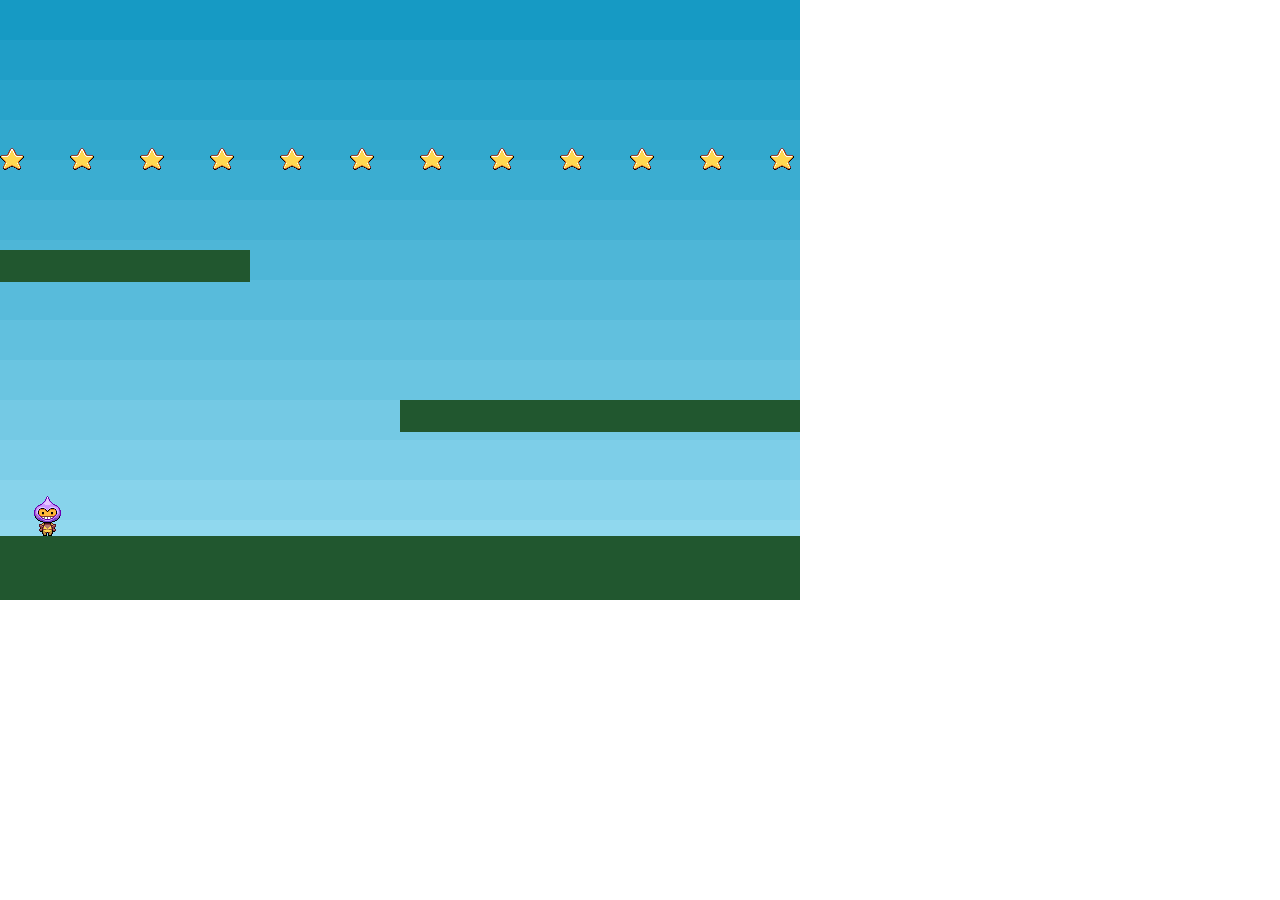
==== phaser_tutorial_02/part8.html @ d8b0a282 "Added phaser tutorial" ====
<!doctype html> 
<html lang="en"> 
<head> 
	<meta charset="UTF-8" />
    <title>Phaser - Making your first game, part 8</title>
	<script type="text/javascript" src="js/phaser.min.js"></script>
    <style type="text/css">
        body {
            margin: 0;
        }
    </style>
</head>
<body>

<script type="text/javascript">

var game = new Phaser.Game(800, 600, Phaser.AUTO, '', { preload: preload, create: create, update: update });

function preload() {

    game.load.image('sky', 'assets/sky.png');
    game.load.image('ground', 'assets/platform.png');
    game.load.image('star', 'assets/star.png');
    game.load.spritesheet('dude', 'assets/dude.png', 32, 48);

}

var player;
var platforms;
var cursors;

var stars;

function create() {

    //  We're going to be using physics, so enable the Arcade Physics system
    game.physics.startSystem(Phaser.Physics.ARCADE);

    //  A simple background for our game
    game.add.sprite(0, 0, 'sky');

    //  The platforms group contains the ground and the 2 ledges we can jump on
    platforms = game.add.group();

    //  We will enable physics for any object that is created in this group
    platforms.enableBody = true;

    // Here we create the ground.
    var ground = platforms.create(0, game.world.height - 64, 'ground');

    //  Scale it to fit the width of the game (the original sprite is 400x32 in size)
    ground.scale.setTo(2, 2);

    //  This stops it from falling away when you jump on it
    ground.body.immovable = true;

    //  Now let's create two ledges
    var ledge = platforms.create(400, 400, 'ground');
    ledge.body.immovable = true;

    ledge = platforms.create(-150, 250, 'ground');
    ledge.body.immovable = true;

    // The player and its settings
    player = game.add.sprite(32, game.world.height - 150, 'dude');

    //  We need to enable physics on the player
    game.physics.arcade.enable(player);

    //  Player physics properties. Give the little guy a slight bounce.
    player.body.bounce.y = 0.2;
    player.body.gravity.y = 300;
    player.body.collideWorldBounds = true;

    //  Our two animations, walking left and right.
    player.animations.add('left', [0, 1, 2, 3], 10, true);
    player.animations.add('right', [5, 6, 7, 8], 10, true);

    //  Finally some stars to collect
    stars = game.add.group();

    //  We will enable physics for any star that is created in this group
    stars.enableBody = true;

    //  Here we'll create 12 of them evenly spaced apart
    for (var i = 0; i < 12; i++)
    {
        //  Create a star inside of the 'stars' group
        var star = stars.create(i * 70, 0, 'star');

        //  Let gravity do its thing
        star.body.gravity.y = 300;

        //  This just gives each star a slightly random bounce value
        star.body.bounce.y = 0.7 + Math.random() * 0.2;
    }

    //  Our controls.
    cursors = game.input.keyboard.createCursorKeys();
    
}

function update() {

    //  Collide the player and the stars with the platforms
    game.physics.arcade.collide(player, platforms);
    game.physics.arcade.collide(stars, platforms);

    //  Checks to see if the player overlaps with any of the stars, if he does call the collectStar function
    game.physics.arcade.overlap(player, stars, collectStar, null, this);

    //  Reset the players velocity (movement)
    player.body.velocity.x = 0;

    if (cursors.left.isDown)
    {
        //  Move to the left
        player.body.velocity.x = -150;

        player.animations.play('left');
    }
    else if (cursors.right.isDown)
    {
        //  Move to the right
        player.body.velocity.x = 150;

        player.animations.play('right');
    }
    else
    {
        //  Stand still
        player.animations.stop();

        player.frame = 4;
    }
    
    //  Allow the player to jump if they are touching the ground.
    if (cursors.up.isDown && player.body.touching.down)
    {
        player.body.velocity.y = -350;
    }

}

function collectStar (player, star) {
    
    // Removes the star from the screen
    star.kill();

}

</script>

</body>
</html>
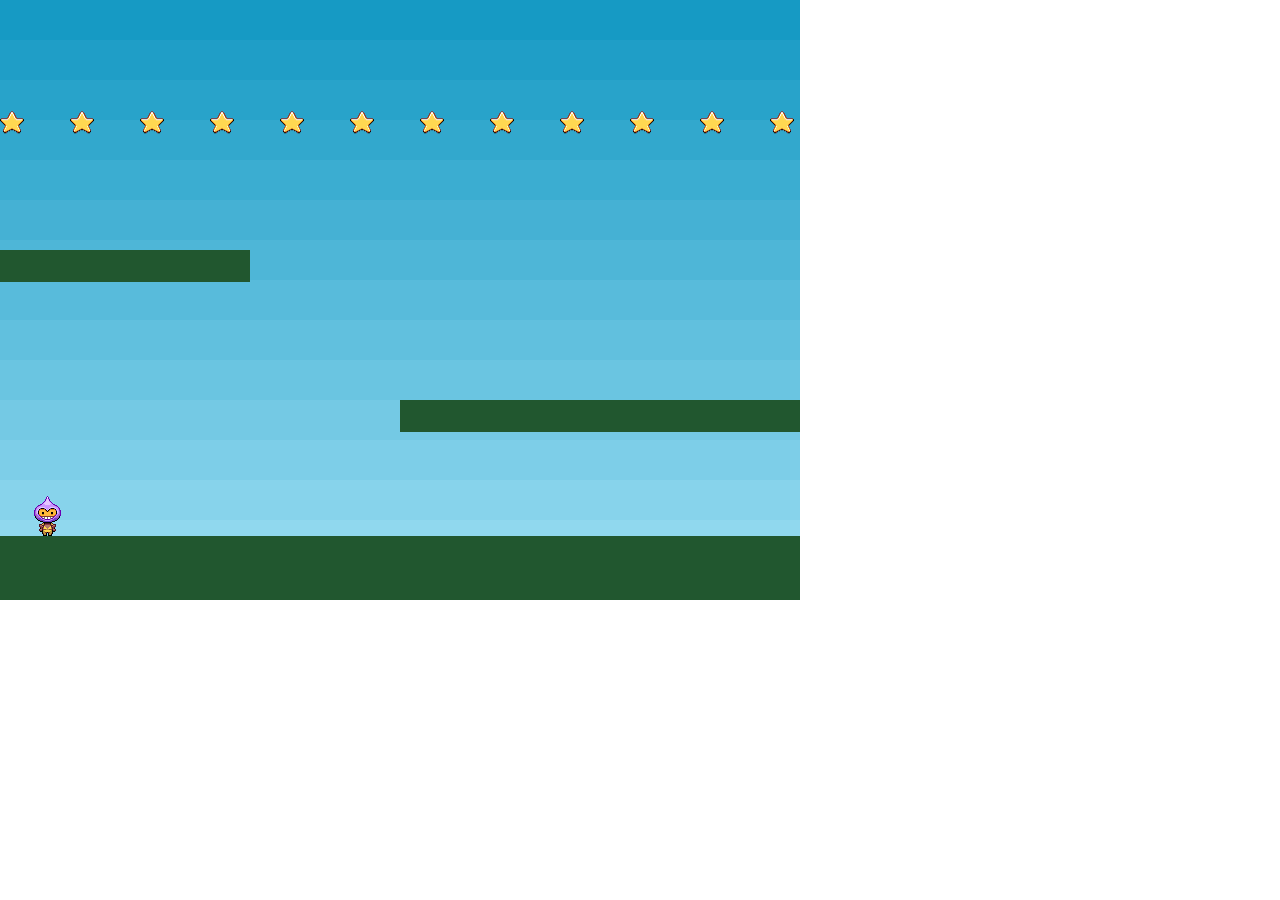
==== commit f0835715: "Change instant stopping to friction" ====
--- a/phaser_tutorial_02/part8.html
+++ b/phaser_tutorial_02/part8.html
@@ -110,7 +110,7 @@
     game.physics.arcade.overlap(player, stars, collectStar, null, this);
 
     //  Reset the players velocity (movement)
-    player.body.velocity.x = 0;
+    player.body.velocity.x *= 0.9;
 
     if (cursors.left.isDown)
     {
@@ -152,4 +152,4 @@
 </script>
 
 </body>
-</html>+</html>
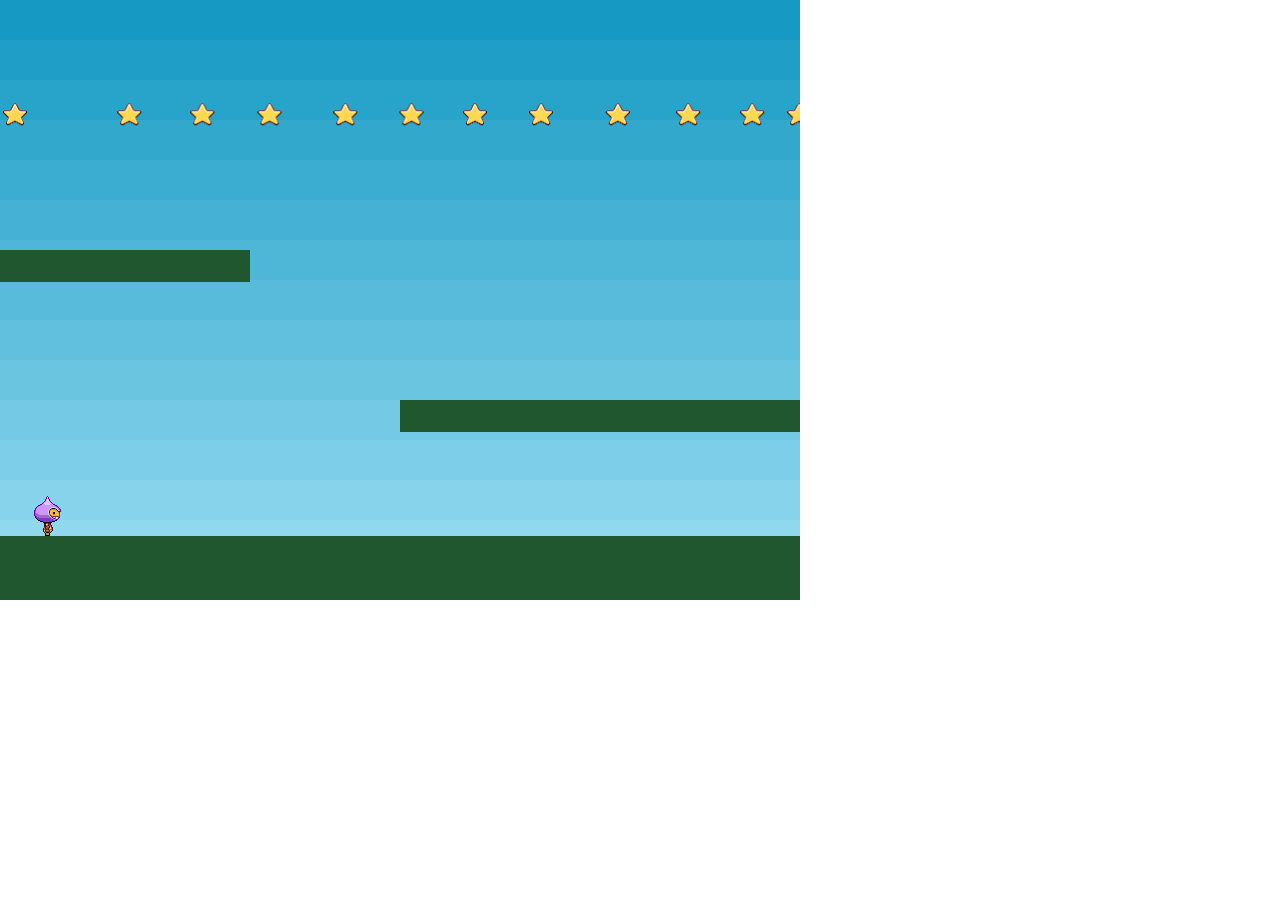
==== commit 541ebd64: "Change motion of objects" ====
--- a/phaser_tutorial_02/part8.html
+++ b/phaser_tutorial_02/part8.html
@@ -90,14 +90,14 @@
 
         //  Let gravity do its thing
         star.body.gravity.y = 300;
+        //star.body.collideWorldBounds = true;
 
         //  This just gives each star a slightly random bounce value
-        star.body.bounce.y = 0.7 + Math.random() * 0.2;
+        star.body.bounce.y = 1;// + Math.random() * 0.2;
     }
 
     //  Our controls.
-    cursors = game.input.keyboard.createCursorKeys();
-    
+    cursors = game.input.keyboard.createCursorKeys();
 }
 
 function update() {
@@ -111,27 +111,36 @@
 
     //  Reset the players velocity (movement)
     player.body.velocity.x *= 0.9;
+
+    if (player.body.velocity.x>50)
+    {
+        player.animations.play('right');
+    }
+    else if (player.body.velocity.x<-50)
+    {
+        player.animations.play('left');
+    }
+    else
+    {
+        //player.frame = 4;
+    }
 
     if (cursors.left.isDown)
     {
         //  Move to the left
-        player.body.velocity.x = -150;
-
-        player.animations.play('left');
+        player.body.velocity.x -= 20;
+        if (player.body.velocity.x < -150) player.body.velocity.x = -150;
     }
     else if (cursors.right.isDown)
     {
         //  Move to the right
-        player.body.velocity.x = 150;
-
-        player.animations.play('right');
+        player.body.velocity.x += 20;
+        if (player.body.velocity.x > 150) player.body.velocity.x = 150;
     }
     else
     {
         //  Stand still
-        player.animations.stop();
-
-        player.frame = 4;
+        player.animations.stop();
     }
     
     //  Allow the player to jump if they are touching the ground.
@@ -139,7 +148,34 @@
     {
         player.body.velocity.y = -350;
     }
-
+
+    stars.forEach(mutateVelocity, this)
+    stars.forEach(sideBounce, this)
+}
+
+function mutateVelocity(star)
+{
+    if(star.body.x > player.body.x)
+    {
+        star.body.gravity.x += Math.random()*20
+        if (star.body.gravity.x > 250) star.body.gravity.x = 250;
+    }
+    else if (star.body.x < player.body.x)
+    {
+        star.body.gravity.x -= Math.random()*20
+        if (star.body.gravity.x < -250) star.body.gravity.x = -250;
+    }
+}
+
+function sideBounce(star)
+{
+    if (star.body.x < 0 || star.body.x > 800)
+    {
+        star.body.velocity.x *= -0.8;
+        star.body.gravity.x *= -0.8;
+        if (star.body.x < 0) star.body.x = 0;
+        if (star.body.x > 800) star.body.x = 800;
+    }
 }
 
 function collectStar (player, star) {
